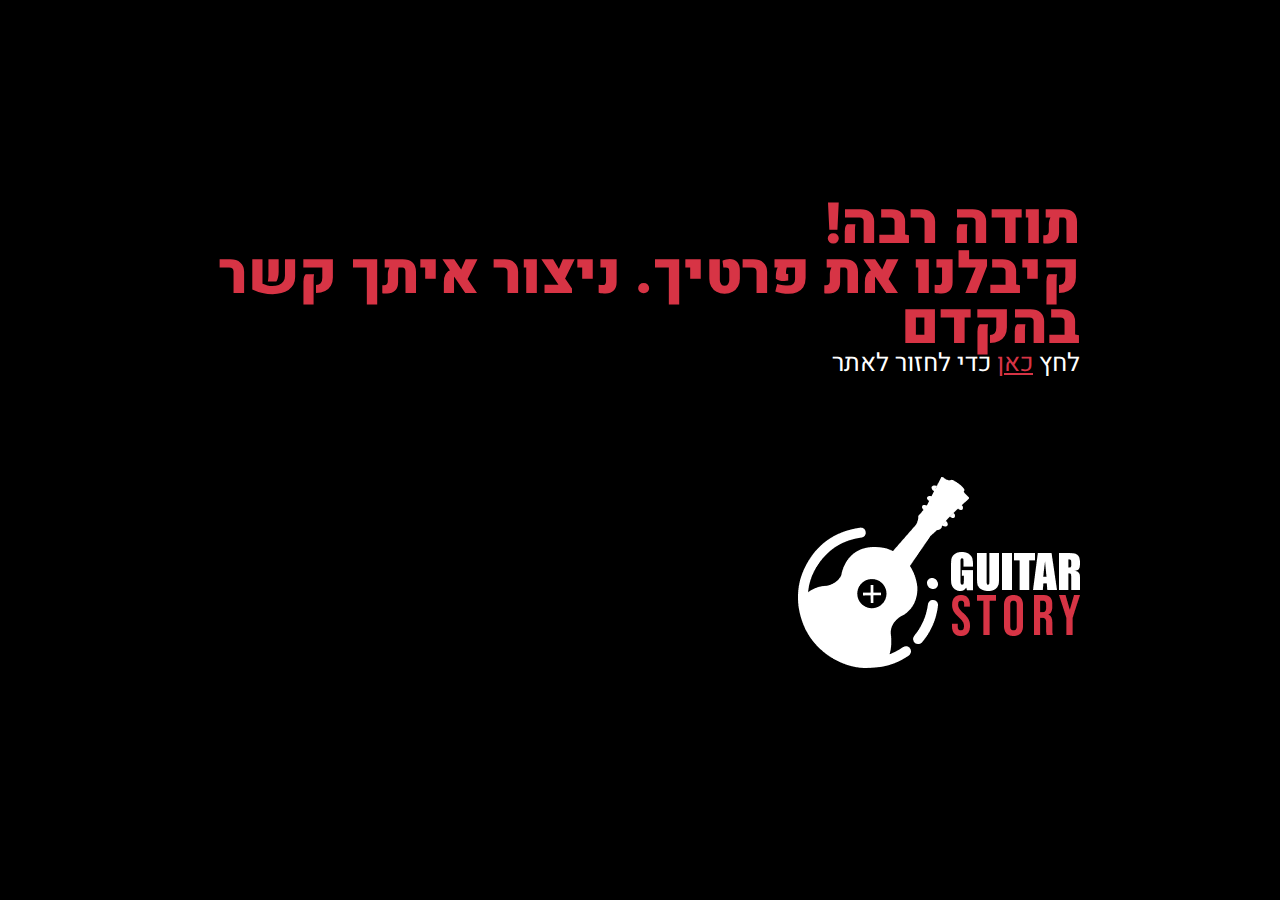
==== success.html @ 4046568e "Updated success page" ====
<!DOCTYPE html>
<html lang="en">
<head>
  <meta charset="UTF-8">
  <meta name="viewport" content="width=device-width, initial-scale=1.0">
  <title>נשלח!</title>

  <style>
    @import url('https://fonts.googleapis.com/css2?family=Heebo:wght@100;200;300;400;500;600;700;800;900&display=swap');

    * {
      font-family: 'Heebo', sans-serif;
      margin: 0;
      padding: 0;
    }

    body {
      background-color: black;
    }

    .content {
      padding: 200px;
    }

    h1 {
      line-height: 50px;
      font-weight: 900;
      font-size: 57px;
      color: #D73445;
    }

    h2 {
      color: #fff;
      line-height: 27px;
      font-weight: 400;
      font-size: 25px;
    }

    h2 a {
      color: #D73445;
      text-decoration: underline;
    }

    h2 a:hover {
      color: #fff;
    }

    .logo {
      position: relative;
      padding-top: 100px;
    }
  </style>
</head>
<body>
  <div dir="rtl" class="content">
    <h1>תודה רבה!<br>קיבלנו את פרטיך. ניצור איתך קשר בהקדם</h1>
    <h2>לחץ <a href="https://doctorgithubs.github.io/guitar-story/">כאן</a> כדי לחזור לאתר</h2>
    <img src="Assets/Logo_White.png" alt="" class="logo">
  </div>
</body>
</html>
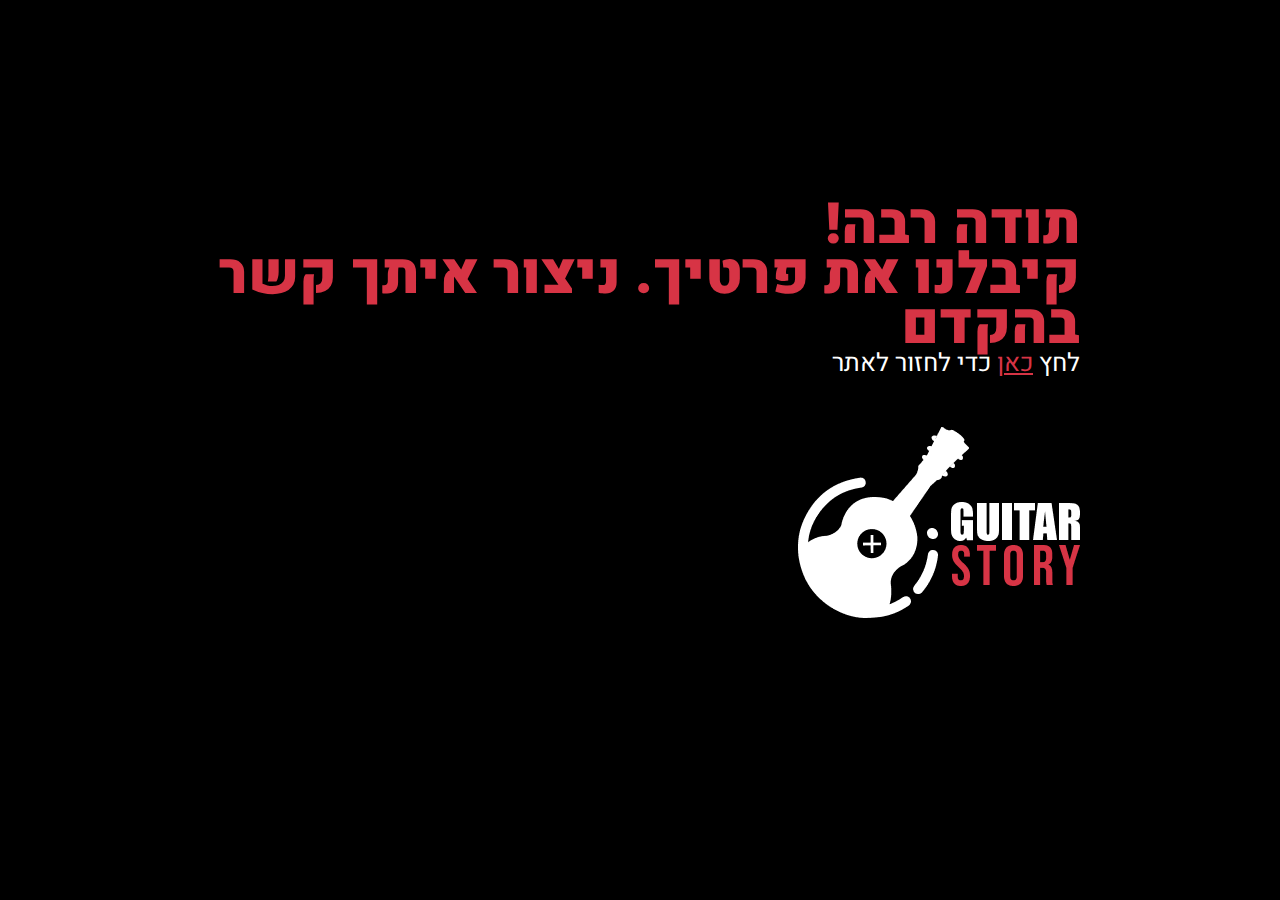
==== commit c2d9b0d1: "Add files via upload" ====
--- a/success.html
+++ b/success.html
@@ -27,6 +27,7 @@
       font-weight: 900;
       font-size: 57px;
       color: #D73445;
+      height: 150px;
     }
 
     h2 {
@@ -47,7 +48,7 @@
 
     .logo {
       position: relative;
-      padding-top: 100px;
+      padding-top: 50px;
     }
   </style>
 </head>
